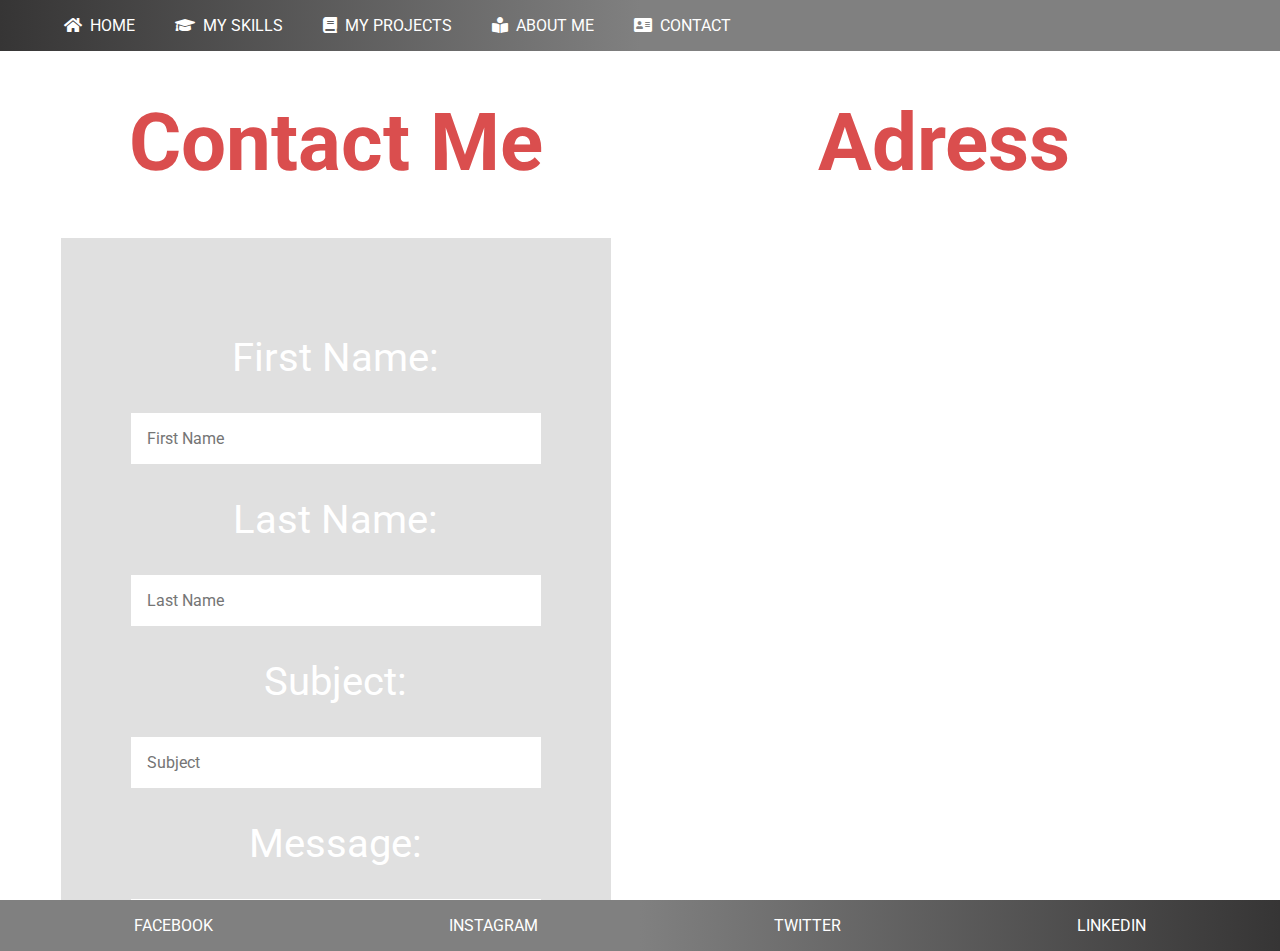
==== contact.html @ 5f1db211 "Add files via upload" ====
<!DOCTYPE html>
<html lang="en">
<head>
    <meta charset="UTF-8">
    <meta http-equiv="X-UA-Compatible" content="IE=edge">
    <meta name="viewport" content="width=device-width, initial-scale=1.0">
    <title>Document</title>
    <link rel="preconnect" href="https://fonts.googleapis.com">
    <link rel="preconnect" href="https://fonts.gstatic.com" crossorigin>
    <link href="https://fonts.googleapis.com/css2?family=Roboto:ital,wght@0,900;1,400&display=swap" rel="stylesheet">
    <link rel="stylesheet" href="./style.css">
    <link rel="stylesheet" href="./contact.css">
    <link rel="stylesheet" href="https://cdnjs.cloudflare.com/ajax/libs/font-awesome/5.15.4/css/all.min.css" crossorigin="anonymous" referrerpolicy="no-referrer" />
</head>
<body id="contact">
    <header>
        <nav>
            <ul>
                <li><a href="./index.html">Home</a></li>
                <li><a href="./skills.html">My Skills</a></li>
                <li><a href="./projekt.html">My Projects</a></li>
                <li><a href="./about.html">About Me</a></li>
                <li><a href="./contact.html">Contact</a></li>
            </ul>
        </nav>
    </header>
    <main id="home_contact">
        <section>
            <h2>Contact Me</h2>
            <fieldset>
                <form action="#">
                    <label for="firstname">First Name: <br>
                        <input id="firstname" placeholder="First Name" type="text">
                    </label>
                    <label for="lastname">Last Name: <br>
                        <input id="lastname" placeholder="Last Name" type="text">
                    </label>
                    <label for="subject">Subject: <br>
                        <input id="subject" placeholder="Subject" type="name">
                    </label>
                    <label for="Name">Message: <br>
                        <textarea placeholder="Message"></textarea>
                    </label> <br>
                    <input type="submit" value="Submit">
                </form>
            </fieldset>
        </section>
        <section>
            <h2>Adress</h2>
            <iframe src="https://www.google.com/maps/embed?pb=!1m18!1m12!1m3!1d160841.9306927132!2d6.827240119010541!3d50.957835339693645!2m3!1f0!2f0!3f0!3m2!1i1024!2i768!4f13.1!3m3!1m2!1s0x47bf259169ab2fe5%3A0x42760fc4a2a77f0!2sCologne!5e0!3m2!1sen!2sde!4v1635777399752!5m2!1sen!2sde" width="600" height="450" style="border:0;" allowfullscreen="" loading="lazy"></iframe>
        </section>
    </main>
    <footer>
        <a href="#">Facebook</a>
        <a href="#">Instagram</a>
        <a href="#">Twitter</a>
        <a href="#">Linkedin</a>
    </footer>
</body>
</html>
---- style.css ----
:root {
    --navcolor: linear-gradient(to right, rgb(54, 53, 53), gray, rgba(128, 128, 128));
    --footernavcolor: #38da38;
}
* {
    font-family: 'Roboto', sans-serif;
    margin: 0;
    list-style-type: none;
    text-decoration: none;
    color: white;
}
body {
    background-image: url(https://images.pexels.com/photos/160107/pexels-photo-160107.jpeg?auto=compress&cs=tinysrgb&h=750&w=1260);
    background-repeat: no-repeat;
    background-size: cover;
    background-attachment: fixed;
}
/* header */
#home > #home_main > figure > img {
    clip-path: circle(30% at 50% 60%);
    width: 30%;
    position: absolute;
    top: -5%;
}
header {
    background-image: linear-gradient(to right, rgb(54, 53, 53), gray, rgba(128, 128, 128));
    position: fixed;
    width: 100%;
    z-index: 1;

    animation-name: exampl;
    animation-duration: 10s;
    animation-iteration-count: infinite;
    animation-timing-function: ease-in-out;
}
@keyframes exampl {
    0% {background-image: linear-gradient(to right, rgb(54, 53, 53), gray, rgba(128, 128, 128));}
    100% {background-image: linear-gradient(to left, rgb(54, 53, 53), gray, rgba(128, 128, 128));}
}
header > nav > ul {
    display: flex;
}
header > nav > ul > li {
    margin: 1rem;
}
header > nav > ul > li > a {
    text-transform: uppercase;
}
header > nav > ul > li > a::before {
    font-family: "Font Awesome 5 Free"; 
    font-weight: 900; 
    margin: 0.5rem;
}
header > nav > ul > li:nth-child(1) > a::before {
    content: "\f015";
}
header > nav > ul > li:nth-child(2) > a::before {
    content: "\f19d";
}
header > nav > ul > li:nth-child(3) > a::before {
    content: "\f02d";
}
header > nav > ul > li:nth-child(4) > a::before {
    content: "\f5da";
}
header > nav > ul > li:nth-child(5) > a::before {
    content: "\f2bb";
}
header > nav > ul > li > a:hover {
    color: var(--footernavcolor);
    transition: 500ms ease-in-out;
}
/* main */
main {
    height: 100vh;
    width: 100vw;
    position: relative;
    overflow-x: hidden;
}
#home_main > h1 {
    position: absolute;
    top: 70%;
    left: 7%;
    background: gray;
    padding: 1rem;
    border-radius: 1rem;
    color: #434248;

    animation: name1 2s;
}
#home_main > h2 {
    position: absolute;
    top: 30rem;
    left: 50rem;
    background: gray;
    padding: 1rem;
    border-radius: 1rem;
    font-size: 3rem;
    color: #434248;

    animation: name 2s;
}
@keyframes name {
    from {
        transform: translateX(130%);
    }
    to {
        transform: translateX(0%);
    }
}
@keyframes name1 {
    from {
        transform: translateX(-190%);
    }
    to {
        transform: translateX(0%)
    }
}
/* footer */
footer {
    display: flex;
    justify-content: space-around;
    background-image: linear-gradient(to left, rgb(54, 53, 53), gray, rgba(128, 128, 128));
    padding: 1rem;
}
footer > a {
    text-transform: uppercase;
}

footer > a:hover {
    color: var(--footernavcolor);
}
/* responsiv */

@media screen and (max-width: 1024px) {
    #home > #home_main > figure > img {
        width: 40%;
    }
    #home_main > h2 {
        font-size: 3rem;
        left: 25rem;
    }
}
@media screen and (max-width: 768px) {
    #home > #home_main > figure > img {
        width: 50%;
    }
    #home_main > h1 {
        font-size: 2rem;
        left: 0rem;
    }
    #home_main > h2 {
        font-size: 3rem;
        left: 20rem;
    }
}
/* nav mobile */

@media screen and (max-width: 425px) {
    #home > header > nav > ul {
        display: flex;
        flex-direction: column;
        position: absolute;
        background: var(--navcolor);
        right: 0rem;
        padding: 0rem;
        border-radius: 0rem 0rem 0rem 1.5rem;

        animation: nav 2s;
    }
    @keyframes nav {
        from {
            transform: translateY(-16rem);
        }
        to {
            transform: translateY(0rem);
        }
    }
    #home > header > nav > ul a {
        font-size: 0.9rem;
    }
    #home > header > nav > ul li {
        font-size: 0.9rem;
        margin: 0.5rem;
    }
    #home > #home_main > figure > img {
        width: 75%;
        top: -3rem;
        left: -1rem;
    }
    #home_main > h1 {
        font-size: 1.5rem;
        top: 25rem;
        left: 0rem;
    }
    #home_main > h2 {
        font-size: 2rem;
        left: 6rem;
    }
}
@media screen and (max-width: 375px) {
    #home > #home_main > figure > img {
        width: 80%;
        top: -2rem;
        left: -2rem;
    }
    footer a {
        font-size: 0.9rem;
    }
}
@media screen and (max-width: 320px) {
    #home > #home_main > figure > img {
        width: 90%;
        top: 2rem;
    }
    footer {
        display: flex;
        flex-direction: column;
        align-items: center;
    }
}
---- contact.css ----
#contact {
    background-image: url(https://images.pexels.com/photos/4974914/pexels-photo-4974914.jpeg?auto=compress&cs=tinysrgb&dpr=2&h=750&w=1260);
}
#home_contact {
    display: flex;
    flex-wrap: wrap;
    justify-content: center;
}
#home_contact > section {
    flex-basis: 45%;
}
#home_contact section > h2 {
    font-size: 5rem;
    text-align: center;
    color: rgb(218, 78, 78);
}
#home_contact section fieldset legend {
    font-size: 3rem;
}
#home_contact > section form label {
    font-size: 2.5rem;
    padding: 0rem;
}
#home_contact section fieldset {
    background: rgba(128, 128, 128, 0.246);
}
#home_contact * {
    font-size: 1rem;
    padding: 1rem;
    display: flex;
    flex-direction: column;
    align-items: center;
    border: none;
    width: 90%;
    color: white;
    margin-top: 2rem;
}
input[type="submit"] {
    background: red;
    display: flex;
    align-items: center;
    border-radius: 1rem;
}
iframe {
    height: 100%;
}

/* responsiv */

@media screen and (max-width: 1024px){
    #home_contact > section h2 {
        font-size: 4rem;
    }
    #home_contact > section form label {
        font-size: 2rem;
        padding: 0rem;
    }
}
@media screen and (max-width: 768px){
    #home_contact > section {
        flex-basis: 100%;
    }
    #home_contact > section h2 {
        font-size: 3rem;
    }
    #home_contact > section form label {
        font-size: 2rem;
        padding: 0rem;
    }
}
@media screen and (max-width: 425px) {
    #contact > header > nav > ul {
        display: flex;
        flex-wrap: wrap;
        position: absolute;
        background: var(--navcolor);
        right: 0rem;
        padding: 0rem;
        border-radius: 0rem 0rem 1rem 1rem;

        animation: nav 2s;
    }
    #contact > header > nav > ul li {
        margin: 0.3rem;
    }
    #home_contact > section > h2 {
        margin-top: 0rem;
    }
    #home_contact > section > fieldset {
        margin-top: 0rem;
    }
    #home_contact > section > fieldset input {
        padding: 0.5rem;
        margin: 0.1rem;
    }
    #home_contact > section > fieldset label {
        font-size: 2rem;
        margin-top: 0.5rem;
    }
}
@media screen and (max-width: 320px) {
    #home_contact > section > h2 {
        margin-top: 1.5rem;
    }
}
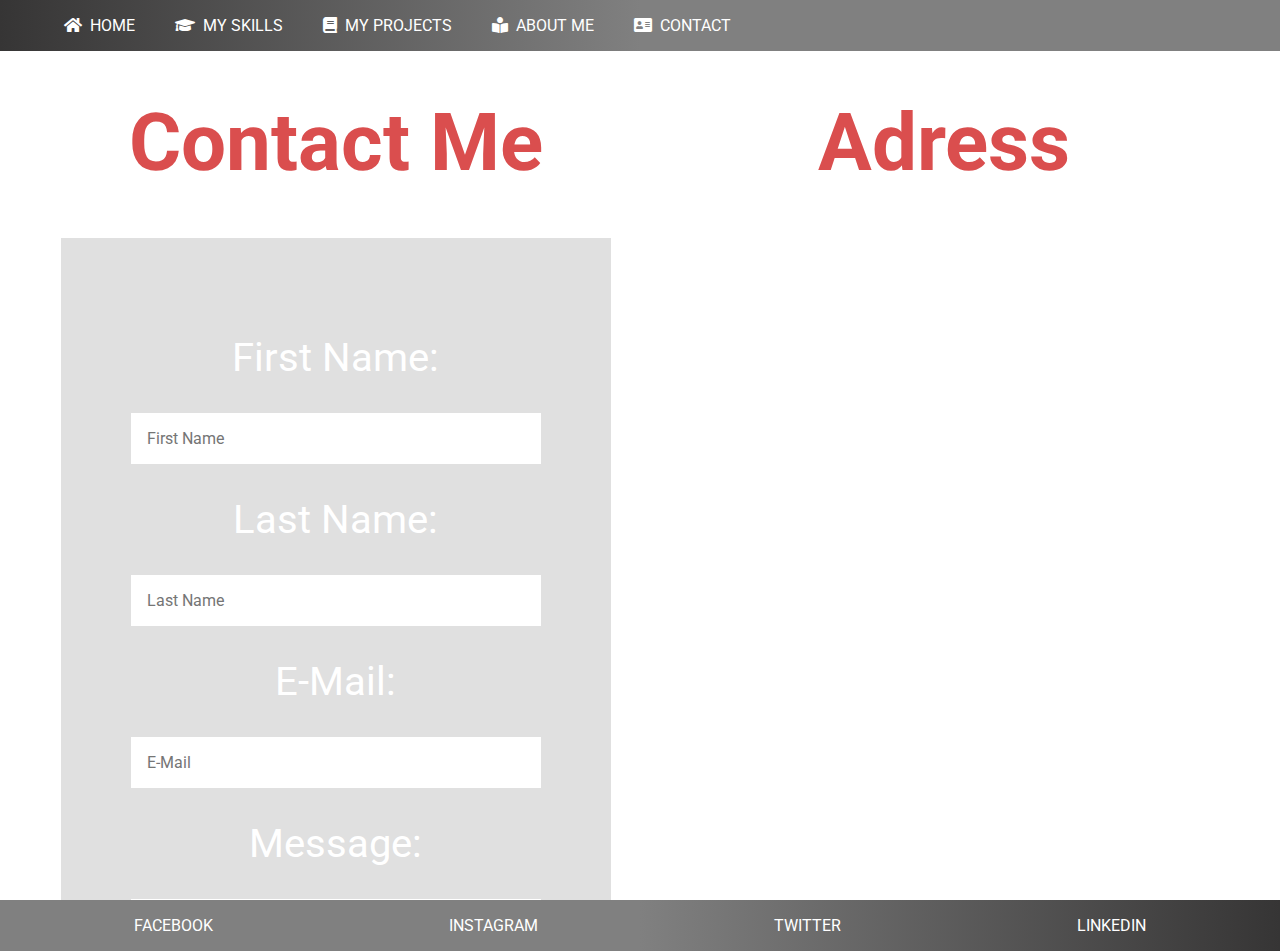
==== commit 358097f0: "commit" ====
--- a/contact.html
+++ b/contact.html
@@ -28,18 +28,18 @@
         <section>
             <h2>Contact Me</h2>
             <fieldset>
-                <form action="#">
+                <form action="https://formspree.io/f/xwkadqgn" method="post">
                     <label for="firstname">First Name: <br>
-                        <input id="firstname" placeholder="First Name" type="text">
+                        <input id="firstname" placeholder="First Name" type="text" required>
                     </label>
                     <label for="lastname">Last Name: <br>
-                        <input id="lastname" placeholder="Last Name" type="text">
+                        <input id="lastname" placeholder="Last Name" type="text" required>
                     </label>
-                    <label for="subject">Subject: <br>
-                        <input id="subject" placeholder="Subject" type="name">
+                    <label for="email">E-Mail: <br>
+                        <input id="email" placeholder="E-Mail" type="email" required>
                     </label>
                     <label for="Name">Message: <br>
-                        <textarea placeholder="Message"></textarea>
+                        <textarea placeholder="Message" id="textarea"></textarea>
                     </label> <br>
                     <input type="submit" value="Submit">
                 </form>
--- a/style.css
+++ b/style.css
@@ -81,10 +81,9 @@
     position: absolute;
     top: 70%;
     left: 7%;
-    background: gray;
+    background: rgba(128, 128, 128, 0.835);
     padding: 1rem;
     border-radius: 1rem;
-    color: #434248;
 
     animation: name1 2s;
 }
@@ -92,11 +91,10 @@
     position: absolute;
     top: 30rem;
     left: 50rem;
-    background: gray;
+    background: rgba(128, 128, 128, 0.835);
     padding: 1rem;
     border-radius: 1rem;
     font-size: 3rem;
-    color: #434248;
 
     animation: name 2s;
 }
--- a/contact.css
+++ b/contact.css
@@ -34,6 +34,12 @@
     width: 90%;
     color: white;
     margin-top: 2rem;
+}
+#firstname,
+#lastname,
+#email,
+#textarea {
+    color: black;
 }
 input[type="submit"] {
     background: red;
